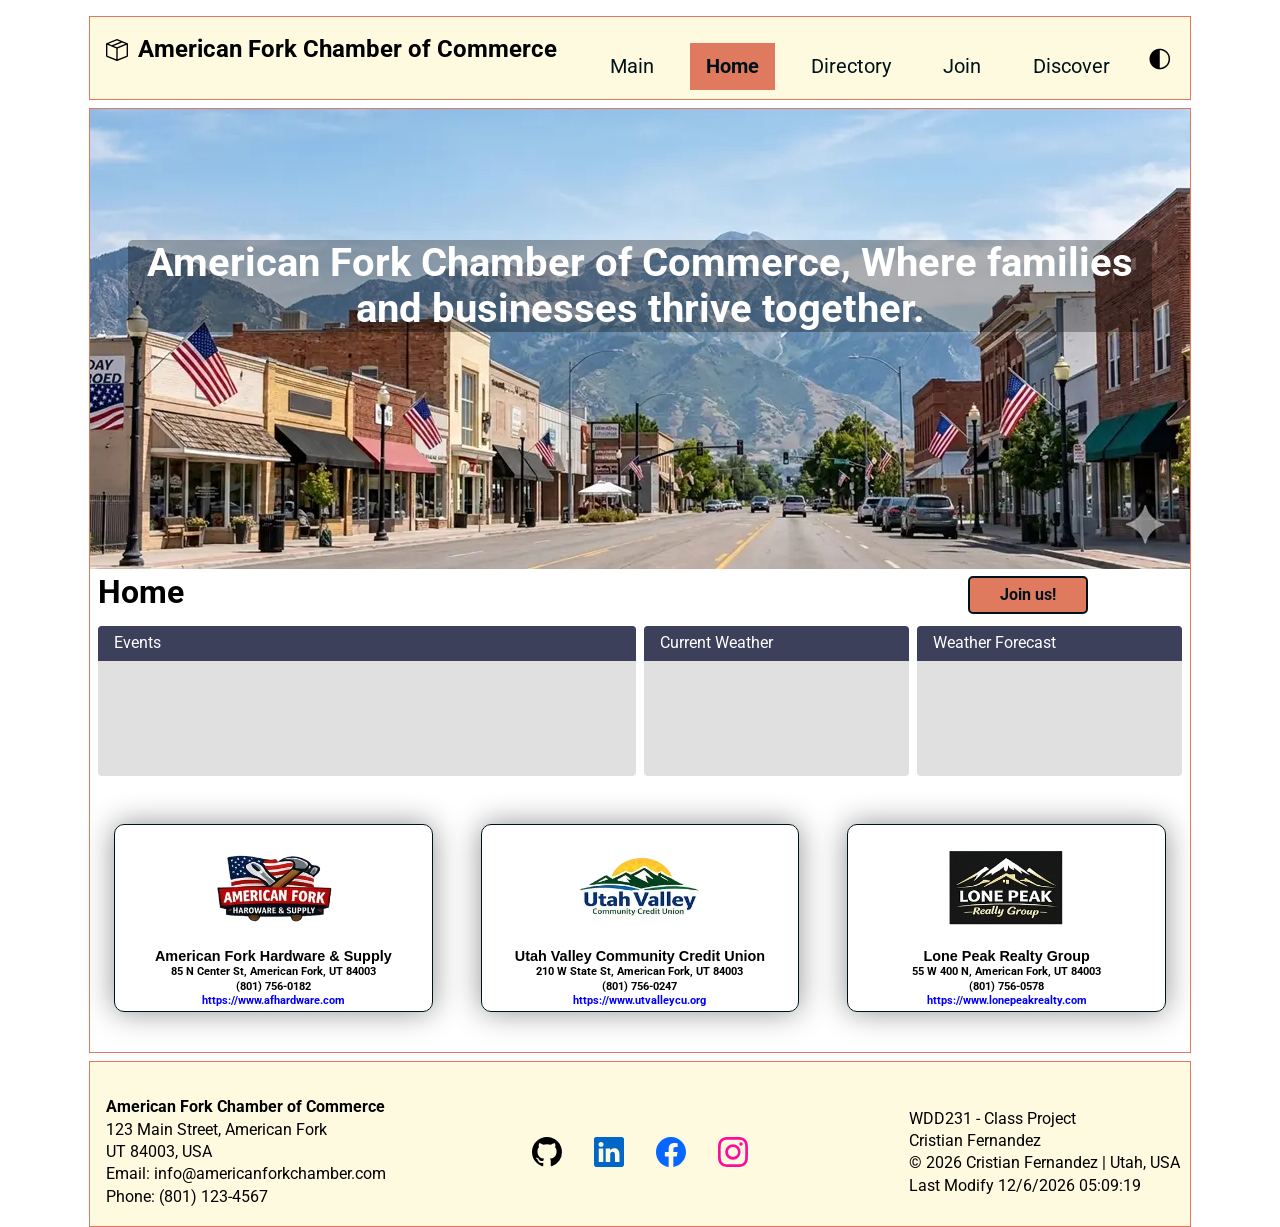
==== chamber/index.html @ 2ffc8c00 "05-21-26" ====
<!DOCTYPE html>
<html lang="en">

<head>
    <meta charset="UTF-8">
    <meta name="viewport" content="width=device-width, initial-scale=1.0">
    <title>WDD 231 - Web Frontend Development I - Directory - Cristian Fernandez</title>
    <meta name="description"
        content="WDD 231 - Web Frontend Development I. Apply the concepts to a page that is responsive in both small and larger views." />
    <meta name="author" content="Cristian Fernandez" />

    <meta property="og:title" content="American Fork Chamber of Commerce Home page">
    <meta property="og:description"
        content="The American Fork chamber of commerce is a local organization of businesses that work together to strengthen the business interests of the group." />
    <meta property="og:url" content="https://thecef02.github.io/wdd231/chamber/index.html">
    <meta property="og:image" content="https://thecef02.github.io/wdd231/chamber/images/logo.svg">

    <link rel="preconnect" href="https://fonts.googleapis.com">
    <link rel="preconnect" href="https://fonts.gstatic.com" crossorigin>
    <link rel="preload" as="style" href="https://fonts.googleapis.com/css2?family=Roboto:wght@400;700&display=optional">
    <link rel="stylesheet" href="https://fonts.googleapis.com/css2?family=Roboto:wght@400;700&display=optional"
        media="print" onload="this.media='all'">
    <noscript>
        <link rel="stylesheet" href="https://fonts.googleapis.com/css2?family=Roboto:wght@400;700&display=optional">
    </noscript>
    <link rel="icon" href="images/favicon.ico">
    <link rel="stylesheet" href="styles/normalize.css">
    <link rel="stylesheet" href="styles/small.css">
    <link rel="stylesheet" href="styles/larger.css">
    <script src="scripts/script.js" defer></script>
    <script src="scripts/cards.js" defer></script>
</head>

<body>
    <header>
        <div class="header-brand">
            <img src="images/logo.svg" alt="American Fork Chamber of Commerce logo" width="50" height="50">
            <span>American Fork Chamber of Commerce</span>
        </div>
        <div class="nav-holder">
            <nav>
                <ul>
                    <li><a href="../index.html">Main</a></li>
                    <li class="current"><a href="index.html">Home</a></li>
                    <li><a href="directory.html">Directory</a></li>
                    <li><a href="join.html">Join</a></li>
                    <li><a href="discover.html">Discover</a></li>
                </ul>
            </nav>
            <button id="theme-toggle" aria-label="Toggle dark mode">&#9680;</button>
            <button id="nav-button" class="hamburger" aria-label="navigation"></button>
        </div>
    </header>




    <main>
        <section class="hero-image">
            <img src="images/hero.webp" width="1100px" height="460px"
                alt="View of American Fork city with the mountains in the background">
            <div class="hero-text">
                <h1>American Fork Chamber of Commerce, Where families and businesses thrive together.</h1>
                <button id="join-us-button" class="join-us" aria-label="Join us button">Join us!</button>
            </div>
            <h1>Home</h1>
        </section>
        <section class="middle-content">
            <div class="content-holder1">
                <div class="events">
                    <h2>Events</h2>
                </div>
            </div>
            <div class="content-holder2">
                <div class="weather">
                    <h2>Current Weather</h2>
                    <div class="current-cards-holder">
                    
                    </div>
                </div>
                <div class="forecast">
                    <h2>Weather Forecast</h2>
                    <div class="forecast-cards-holder">

                    </div>
                </div>
            </div>
        </section>
        <section class="business-holder">
            <h2 class="hidden">Business Directory</h2>
            <div class="view-toggle">

                <button id="grid-view" aria-label="Grid view">&#x25A6;</button>
                <button id="list-view" aria-label="List view">&#x25A4;</button>
            </div>

            <div id="cards" class="business-cards">
            </div>
        </section>
    </main>



    <footer>
        <div class="chamber-info">
            <h3>American Fork Chamber of Commerce</h3>
            <p>123 Main Street, American Fork</p>
            <p>UT 84003, USA</p>
            <p>Email: info@americanforkchamber.com</p>
            <p>Phone: (801) 123-4567 </p>
        </div>
        <div class="social-links">
            <a href="https://github.com/thecef02" target="_blank" rel="github">
                <img src="images/github.svg" alt="Link to GitHub web page" width="30" height="30">
            </a>
            <a href="https://www.linkedin.com/in/cristian-e-fernandez" target="_blank" rel="linkedin">
                <img src="images/linkedin.svg" alt="Link to LinkedIn page" width="30" height="30">
            </a>
            <a href="https://www.facebook.com/your-facebook-username" target="_blank" rel="facebook">
                <img src="images/facebook.svg" alt="Link to Facebook page" width="30" height="30">
            </a>
            <a href="https://www.instagram.com/your-instagram-username" target="_blank" rel="instagram">
                <img src="images/instagram.svg" alt="Link to Instagram page" width="30" height="30">
            </a>
            <!-- <a href="https://twitter.com/your-twitter-username" target="_blank" rel="twitter">
                <img src="images/twitter-x.svg" alt="Link to Twitter page">
            </a>
            <a href="https://teams.microsoft.com/your-teams-link" target="_blank" rel="ms-teams">
                <img src="images/microsoft-teams.svg" alt="Link to Microsoft Teams page">
            </a> -->
        </div>
        <div class="last-updated">
            <p>WDD231 - Class Project</p>
            <p>Cristian Fernandez</p>
            <p>&copy; <span id="currentyear"></span></p>
            <p id="lastModified"></p>
        </div>
    </footer>
</body>

</html>
---- chamber/styles/small.css ----
:root {
    --terracotta: #e07a5f;
    --deep-slate-blue: #3d405b;
    --primary: #0a9396;
    --secondary: #94d2bd;
    --accent: #ee9b00;
    --background: #fefae0;
    --text: #001219;
}
.hidden {
    display: none;
}
.hamburger {
    background: none;
    border: none;
    color: var(--deep-slate-blue);
    cursor: pointer;
}
.hamburger::before {
    content: "\2630";
    font-size: 1.9rem;
}
.hamburger.show::before {
    content: "\00D7";
}

body{max-width: 1102px;
    margin: 0 auto;
    font-family: Roboto, sans-serif;
    min-width: 260px;
}
/********************* Header **************************/
header {
    margin-top: 1rem;
    display: flex;
    flex-direction: row;
    align-items: center;
    padding: 0.6rem 1rem;
    background-color: var(--background); 
    border: solid 1px var(--terracotta);
}
header.open {
    flex-direction: column;
    align-items: flex-start;
}
.header-brand {
    display: flex;
    align-items: center;
    gap: 0.6rem;
    flex: 1;
    margin-bottom: 1rem;
}

.header-brand img {
    width: 22px;
    height: 22px;
    object-fit: contain;
}

.header-brand span {
    font-size: 1rem;
    font-weight: 700;
    color: var(--color-text);
}

/* Nav */
header nav {
    width: 100%;
    display: none;
}
header nav.show {
    display: block;
    width: 200px;
}
/* header nav ul {
    display: flex;
    flex-wrap: wrap;
    gap: 0rem 1.25rem;
    margin: 0;
    padding: 0;
    list-style: none;
} */
header nav ul  {
    display: block;
    flex-direction: column;
        gap: 0rem 1.25rem;
            margin: 0;
            padding: 0;
            list-style: none;
}

header nav a {
    display: block;
    text-decoration: none;
    padding: 0.75rem 1rem;
    color: var(--text);
    font-size: 0.9rem;
}
/* nav li {
    border-bottom: 1px solid var(--terracotta);
} */

nav li:last-child {
    border-bottom: none;
}
header nav li.current a {
    background: var(--terracotta);
    color: var(--text);
    font-weight: 700;
}

header nav a:hover {
    background: var(--deep-slate-blue);
    color: #fff;
}

.nav-holder{
    display: flex;
    align-items: center;
    gap: 0rem;
}
/********************** Theme toggle ****************/
#theme-toggle {
    background: none;
    border: 2px solid var(--color-text);
    border-radius: 50%;
    width: 2rem;
    height: 2rem;
    font-size: 1.7rem;
    cursor: pointer;
    color: var(--color-text);
    display: flex;
    align-items: center;
    justify-content: center;
    padding: 0;
    line-height: 1;
}




/******************** Main ********************/

main{
    margin: 0.5rem 0;
    border: solid 1px var(--terracotta);

}
main h1{margin: 0;}

.hero-image img {
    margin-left: -0.5rem;
    margin-top: -0.5rem;
    position: relative;
}
.hero-text {
    position: absolute;
    top: 7rem;
    left: 50%;
    transform: translateX(-50%);
    width: 100%;
    color: #fff;
    text-align: center;
    background-color: rgba(0, 0, 0, 0.3);
    border-radius: 5px;
    /* max-width: 1100px; */
    font-size: small;
}
#join-us-button{
    position: absolute;
    top: 24rem;
    right: 4rem;
    margin-top: 1rem;
    padding: 0.5rem 1rem;
    font-size: 1rem;
    color: var(--text);
    font-weight: 700;
    background-color: var(--terracotta);
    border: none;
    border-radius: 5px;
    cursor: pointer;
    width: 120px;
    border: solid 2px var(--text);
}

#grid-view, #list-view {
    font-size: 2rem;
    color: var(--text);
    border: solid, 1px var(--text);
}

.view-toggle {
    display: flex;
    justify-content:space-around;
    margin: auto;
    width: 100px;
    margin-bottom: 1rem;
}

#cards {
    display: grid;
    margin-top: 2rem;
    /* grid-template-columns: repeat(auto-fit, minmax(320px, 1fr)); */
    gap: 1rem;
    /* min-height: 600px; */
}

.business-cards section {
    border: solid 1px var(--text);
    border-radius: 10px;
    box-shadow: 0 0 30px #929292;
    padding: 0.2rem;
    display: flex;
    flex-direction: column;    
    align-items: center;
    gap: 0.1rem;
    font-weight: 700;
    /* min-width: 310px; */
}
.business-cards section h2 {
    font-size: 0.5rem;
}
.business-cards section h2, .business-cards section a, .business-cards section p {
    margin: 0;
    text-align: center;
}
.business-cards section h2{
    font-size: 0.9rem;
    font-family: Verdana, Geneva, Tahoma, sans-serif;
}
.business-cards section p{
    font-size: 0.7rem;
}
.business-cards section a{
    font-size: 0.7rem;
    color: blue;    text-decoration: none;
}

.website-link, .header-website {
    display: none;
}

thead {
    background-color: var(--terracotta);
    color: var(--text);
    
}
thead tr th {
    padding: 0.5rem;
    border: solid 1px var(--text);
}


tbody{
    font-size: 0.7rem;
}

tbody tr:hover {
    background-color: var(--background);
}

tbody tr td {
    padding: 0.2rem;
    border: solid 1px var(--text);
}

.zebra-even {
    background-color: #e4e4e4;
}

.zebra-odd {
    background-color: #ffffff;
}









/* Middle content  */
.middle-content {
    display: flex;
    gap: 0.5rem;
    padding: 1rem 0;
    flex-wrap: wrap;
}

.content-holder1 {
    flex: 2;
}

.content-holder2 {
    display: flex;
    flex: 2;
    gap: 0.5rem;
    flex-wrap: wrap;
}


/* Weather and events */

.current-cards-holder {
    display: flex;
    padding: 0.5rem;
    flex-wrap: wrap;
    justify-content:space-around;
}
.current-cards-holder p, .current-cards-holder figcaption {
    margin: 0.25rem 0;
    font-size: 0.7rem;
}
.current-cards-holder p::first-letter, .current-cards-holder figcaption::first-letter {
    /* font-size: 0.9rem; */
    font-weight: 700;
    text-transform: uppercase;
}
.current-card-right first-child {
    /* font-size: 1.2rem; */
    font-weight: 600;
    text-transform: uppercase;
}
#current-temp {
    font-size: 1.2rem;
    font-weight: 700;
}



.events, .weather, .forecast {
    background-color: #e0e0e0;
    border-radius: 4px;
    overflow: hidden;
    min-height: 150px;
    flex: 1;
    min-width: 200px;
}


/* forecast cards */
.forecast-cards-holder {
    display: flex;
    gap: 0.5rem;
    padding: 0.5rem;
    flex-wrap: wrap;
}
.forecast-cards {
    background: linear-gradient(to bottom right, #b8e4f9 20%, #ffe066 80%, #ffd700);
    border: solid 1px var(--text);
    border-bottom: solid 2px var(--text);
    border-right: solid 2px var(--text);
    border-radius: 4px;
    padding: 0.5rem;
    flex: 1;
    max-height: 120px;
    text-align: center;
    position: relative;
    overflow: hidden;
}
.forecast-cards::after {
    content: '';
    position: absolute;
    top: 0;
    left: -100%;
    width: 50%;
    height: 100%;
    background: linear-gradient(to left, transparent, rgba(255,255,255,0.7), transparent);
    animation: none;
}
.forecast-cards:hover::after {
    animation: shimmer 0.7s ease-in-out 1;
}
@keyframes shimmer {
    0%   { left: -100%; }
    100% { left: 150%; }
}
.forecast-cards p {
    /* color: var(--terracotta); */
    margin: 0.25rem 0;
}
.events h2, .weather h2, .forecast h2 {
    background-color: var(--deep-slate-blue);
    color: white;
    margin: 0;
    padding: 0.5rem 1rem;
    font-size: 1rem;
    font-weight: 400;
}


















/******************** Footer ********************/
footer {
    display: flex;
    flex-direction: column;
    /* flex-wrap: wrap; */
    /* justify-content: space-between; */
    /* align-items: center; */
    background: var(--background);
    padding: 1rem 0;
    border: solid 1px var(--terracotta);
}
footer div{
    margin-top: 1rem;
}
footer .social-links {
    display: flex;
    justify-content: center;
    align-items: center;
    gap: 2rem;
    flex-wrap: wrap;
    background: var(--background);
    padding: 1rem 0;
}

footer .social-links a {
    display: inline-flex;
}

footer .social-links img {
    display: block;
    width: 30px;
    height: 30px;
}

footer p, .chamber-info h3, .last-updated p {
    margin: 0.25rem 0;
    padding-left: 1rem;
    font-size: 0.7rem;
}


.text {
    cursor: text;
    }
    
.text:hover {
    transition: 0.5s;
    box-shadow: 6px 6px 0 black;
    transform: skewY(-5deg);
    /* transform: scale(1.05); */
    /* letter-spacing: 2px; */
}
---- chamber/styles/larger.css ----
/* ── Large screen overrides (≥ 640px) ── */

@media (min-width: 320px) {
    header {
        flex-wrap: wrap;
        flex-direction: row;
        justify-content: space-between;

        /* border-bottom: solid 1px var(--terracotta); */
        /* height: 200px; */
    }

    .hamburger {
        display: none;
    }

    header nav {
        display: block;
        position: static;
        width: 100%;
        background: var(--background);
        padding: 0 1rem;
        margin-top: 1rem;
    }

    .nav-holder {
        display: flex;
        align-items: center;
    }

    .header-brand {
        flex: 0 0 auto;
    }

    header nav ul {
        gap: 1.5rem;
        flex-direction: column;
    }

    header nav ul {
        display: flex;
        flex-direction: row;
        gap: 0rem 1.25rem;
        margin: 0;
        padding: 0;
        list-style: none;
    }

    header nav a {
        font-size: 1.25rem;
    }

    .header-brand span {
        font-size: 1.2rem;
        font-weight: 700;
        color: var(--color-text);
    }


    .hero-text {
        position: absolute;
        top: 10rem;
        left: 50%;
        transform: translateX(-50%);
        width: 80%;
        color: #fff;
        text-align: center;
        background-color: rgba(0, 0, 0, 0.3);
        border-radius: 5px;
        max-width: 1100px;
    }

    .hero-text {
        font-size: 1rem;
    }

    #join-us-button {
        top: 20rem;
    }











    #cards {
        grid-template-columns: repeat(auto-fit, minmax(320px, 1fr));
    }

    .business-holder {
        margin-bottom: 2rem;
    }


    .business-cards section {
        margin: auto;
        min-width: 310px;
    }

    main {
        padding: 0.5rem;
    }

    #cards table {
        margin: 2rem;
    }

    tbody {
        font-size: 0.9rem;
    }

    .website-link,
    .header-website {
        display: table-cell;
    }



    footer {
        display: flex;
        flex-direction: row;
        flex-wrap: wrap;
        justify-content: space-between;
        align-items: center;
        background: var(--background);
        padding: 1rem 0;


    }

    footer div {
        width: 27%;
    }

    footer p,
    .chamber-info h3,
    .last-updated p {
        font-size: 0.8rem;
    }
}

@media (min-width: 620px) {
    .header-brand span {
        font-size: 1.4rem;
    }

    .hero-text {
        top: 15rem;
        font-size: 1.25rem;
    }

    footer p,
    .chamber-info h3,
    .last-updated p {
        font-size: 0.9rem;
    }
}

@media (min-width: 1120px) {
    .header-brand span {
        font-size: 1.5rem;
    }

    .hero-text {
        top: 15rem;
        font-size: 1.25rem;
    }

    footer p,
    .chamber-info h3,
    .last-updated p {
        font-size: 1rem;
    }
}
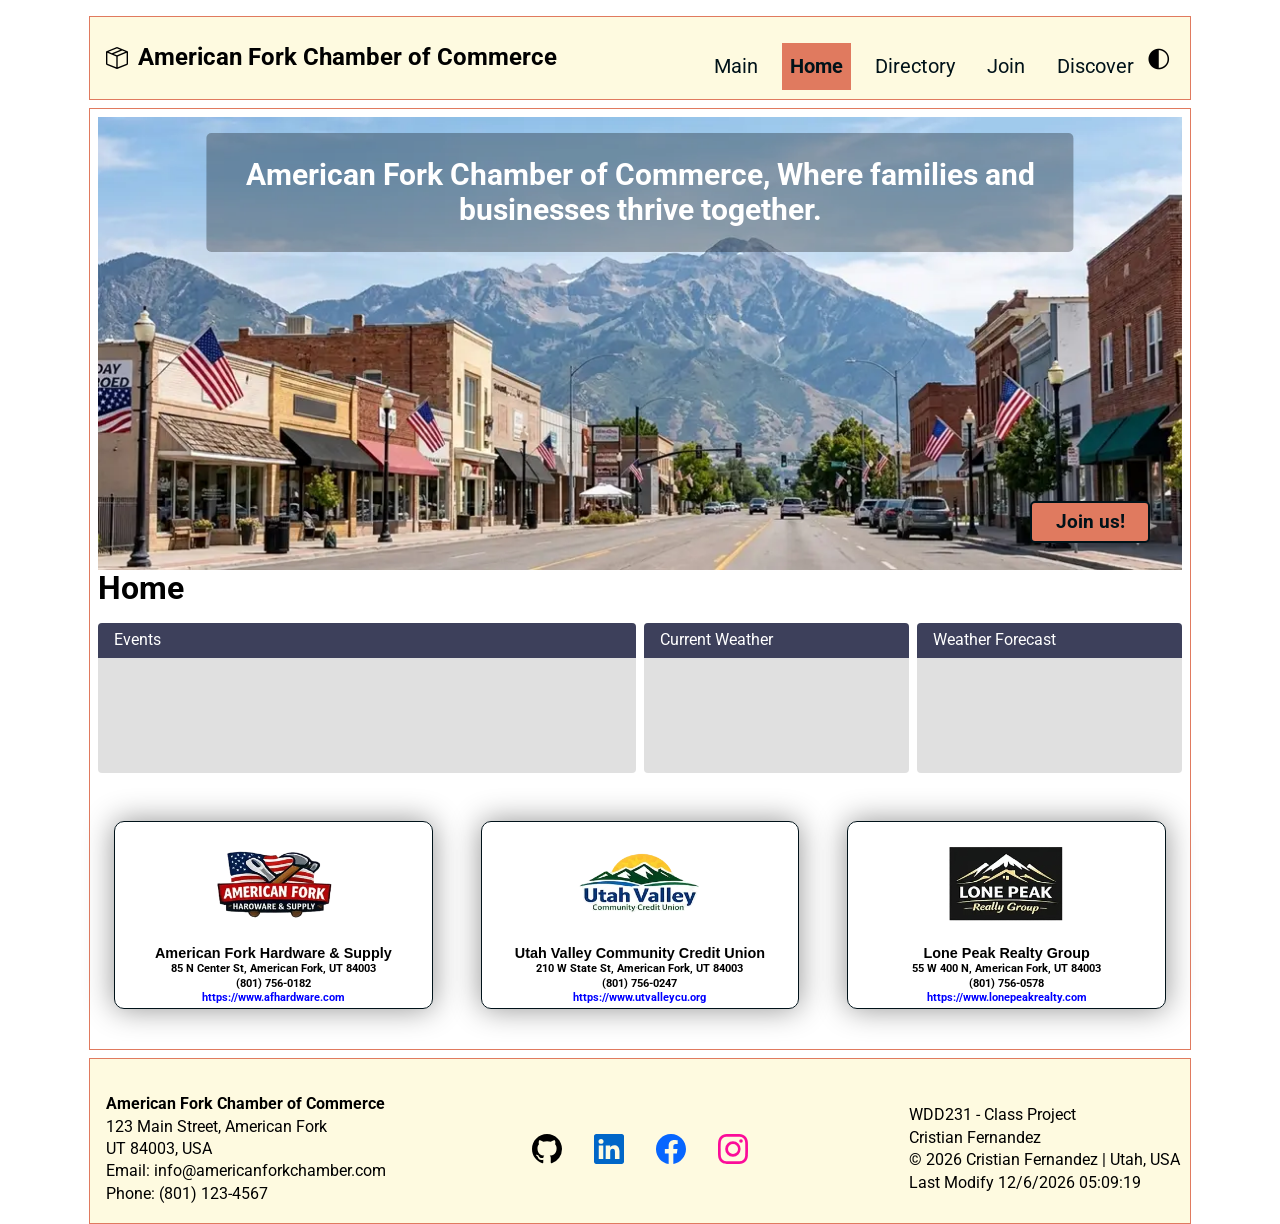
==== commit ef7eeb3b: "05-21-26_3" ====
--- a/chamber/index.html
+++ b/chamber/index.html
@@ -29,6 +29,7 @@
     <link rel="stylesheet" href="styles/larger.css">
     <script src="scripts/script.js" defer></script>
     <script src="scripts/cards.js" defer></script>
+    <script src="scripts/core.js" defer></script>
 </head>
 
 <body>
@@ -57,11 +58,11 @@
 
     <main>
         <section class="hero-image">
-            <img src="images/hero.webp" width="1100px" height="460px"
-                alt="View of American Fork city with the mountains in the background">
+            <img src="images/hero.webp" width="1100" height="460"
+            alt="View of American Fork city with the mountains in the background">
+            <button id="join-us-button" class="join-us" aria-label="Join us button">Join us!</button>
             <div class="hero-text">
-                <h1>American Fork Chamber of Commerce, Where families and businesses thrive together.</h1>
-                <button id="join-us-button" class="join-us" aria-label="Join us button">Join us!</button>
+                <h2>American Fork Chamber of Commerce, Where families and businesses thrive together.</h2>
             </div>
             <h1>Home</h1>
         </section>
--- a/chamber/styles/small.css
+++ b/chamber/styles/small.css
@@ -7,28 +7,34 @@
     --background: #fefae0;
     --text: #001219;
 }
+
 .hidden {
     display: none;
 }
+
 .hamburger {
     background: none;
     border: none;
     color: var(--deep-slate-blue);
     cursor: pointer;
 }
+
 .hamburger::before {
     content: "\2630";
     font-size: 1.9rem;
 }
+
 .hamburger.show::before {
     content: "\00D7";
 }
 
-body{max-width: 1102px;
+body {
+    max-width: 1102px;
     margin: 0 auto;
     font-family: Roboto, sans-serif;
     min-width: 260px;
 }
+
 /********************* Header **************************/
 header {
     margin-top: 1rem;
@@ -36,19 +42,21 @@
     flex-direction: row;
     align-items: center;
     padding: 0.6rem 1rem;
-    background-color: var(--background); 
+    background-color: var(--background);
     border: solid 1px var(--terracotta);
 }
+
 header.open {
     flex-direction: column;
     align-items: flex-start;
 }
+
 .header-brand {
     display: flex;
     align-items: center;
     gap: 0.6rem;
     flex: 1;
-    margin-bottom: 1rem;
+    /* margin-bottom: 1rem; */
 }
 
 .header-brand img {
@@ -68,10 +76,12 @@
     width: 100%;
     display: none;
 }
+
 header nav.show {
     display: block;
     width: 200px;
 }
+
 /* header nav ul {
     display: flex;
     flex-wrap: wrap;
@@ -80,22 +90,23 @@
     padding: 0;
     list-style: none;
 } */
-header nav ul  {
+header nav ul {
     display: block;
     flex-direction: column;
-        gap: 0rem 1.25rem;
-            margin: 0;
-            padding: 0;
-            list-style: none;
+    gap: 0rem 0rem;
+    margin: 0;
+    padding: 0;
+    list-style: none;
 }
 
 header nav a {
     display: block;
     text-decoration: none;
-    padding: 0.75rem 1rem;
+    padding: 0.75rem 0.5rem;
     color: var(--text);
     font-size: 0.9rem;
 }
+
 /* nav li {
     border-bottom: 1px solid var(--terracotta);
 } */
@@ -103,6 +114,7 @@
 nav li:last-child {
     border-bottom: none;
 }
+
 header nav li.current a {
     background: var(--terracotta);
     color: var(--text);
@@ -114,11 +126,12 @@
     color: #fff;
 }
 
-.nav-holder{
+.nav-holder {
     display: flex;
     align-items: center;
     gap: 0rem;
 }
+
 /********************** Theme toggle ****************/
 #theme-toggle {
     background: none;
@@ -141,49 +154,55 @@
 
 /******************** Main ********************/
 
-main{
+main {
     margin: 0.5rem 0;
     border: solid 1px var(--terracotta);
 
 }
-main h1{margin: 0;}
-
+
+main h1 {
+    margin: 0;
+}
+
+.hero-image {
+    position: relative;
+}
 .hero-image img {
-    margin-left: -0.5rem;
-    margin-top: -0.5rem;
-    position: relative;
-}
+    width: 100%;
+    height: auto;
+    display: block;
+}
+
 .hero-text {
     position: absolute;
-    top: 7rem;
-    left: 50%;
-    transform: translateX(-50%);
-    width: 100%;
+    top: 1rem;
+    left: 2rem;
+    right: 2rem;
     color: #fff;
     text-align: center;
     background-color: rgba(0, 0, 0, 0.3);
     border-radius: 5px;
-    /* max-width: 1100px; */
     font-size: small;
-}
-#join-us-button{
+    display: none;
+}
+
+#join-us-button {
     position: absolute;
-    top: 24rem;
-    right: 4rem;
-    margin-top: 1rem;
-    padding: 0.5rem 1rem;
-    font-size: 1rem;
+    bottom: 4rem;
+    right: 2rem;
+    padding: 0.5rem 0rem;
+    font-size: 0.9rem;
     color: var(--text);
     font-weight: 700;
     background-color: var(--terracotta);
-    border: none;
     border-radius: 5px;
     cursor: pointer;
-    width: 120px;
+    width: 80px;
     border: solid 2px var(--text);
 }
 
-#grid-view, #list-view {
+#grid-view,
+#list-view {
     font-size: 2rem;
     color: var(--text);
     border: solid, 1px var(--text);
@@ -191,7 +210,7 @@
 
 .view-toggle {
     display: flex;
-    justify-content:space-around;
+    justify-content: space-around;
     margin: auto;
     width: 100px;
     margin-bottom: 1rem;
@@ -211,47 +230,55 @@
     box-shadow: 0 0 30px #929292;
     padding: 0.2rem;
     display: flex;
-    flex-direction: column;    
+    flex-direction: column;
     align-items: center;
     gap: 0.1rem;
     font-weight: 700;
     /* min-width: 310px; */
 }
+
 .business-cards section h2 {
     font-size: 0.5rem;
-}
-.business-cards section h2, .business-cards section a, .business-cards section p {
+        font-size: 0.9rem;
+            font-family: Verdana, Geneva, Tahoma, sans-serif;
+                margin: 0;
+                    text-align: center;
+}
+
+.business-cards section a,
+.business-cards section p {
     margin: 0;
     text-align: center;
 }
-.business-cards section h2{
-    font-size: 0.9rem;
-    font-family: Verdana, Geneva, Tahoma, sans-serif;
-}
-.business-cards section p{
+
+.business-cards section p {
     font-size: 0.7rem;
 }
-.business-cards section a{
+
+.business-cards section a {
     font-size: 0.7rem;
-    color: blue;    text-decoration: none;
-}
-
-.website-link, .header-website {
+    color: blue;
+    text-decoration: none;
+}
+
+.website-link,
+.header-website {
     display: none;
 }
 
 thead {
     background-color: var(--terracotta);
     color: var(--text);
-    
-}
+
+}
+
 thead tr th {
     padding: 0.5rem;
     border: solid 1px var(--text);
 }
 
 
-tbody{
+tbody {
     font-size: 0.7rem;
 }
 
@@ -306,22 +333,28 @@
     display: flex;
     padding: 0.5rem;
     flex-wrap: wrap;
-    justify-content:space-around;
-}
-.current-cards-holder p, .current-cards-holder figcaption {
+    justify-content: space-around;
+}
+
+.current-cards-holder p,
+.current-cards-holder figcaption {
     margin: 0.25rem 0;
     font-size: 0.7rem;
 }
-.current-cards-holder p::first-letter, .current-cards-holder figcaption::first-letter {
+
+.current-cards-holder p::first-letter,
+.current-cards-holder figcaption::first-letter {
     /* font-size: 0.9rem; */
     font-weight: 700;
     text-transform: uppercase;
 }
+
 .current-card-right first-child {
     /* font-size: 1.2rem; */
     font-weight: 600;
     text-transform: uppercase;
 }
+
 #current-temp {
     font-size: 1.2rem;
     font-weight: 700;
@@ -329,7 +362,9 @@
 
 
 
-.events, .weather, .forecast {
+.events,
+.weather,
+.forecast {
     background-color: #e0e0e0;
     border-radius: 4px;
     overflow: hidden;
@@ -346,6 +381,7 @@
     padding: 0.5rem;
     flex-wrap: wrap;
 }
+
 .forecast-cards {
     background: linear-gradient(to bottom right, #b8e4f9 20%, #ffe066 80%, #ffd700);
     border: solid 1px var(--text);
@@ -359,6 +395,7 @@
     position: relative;
     overflow: hidden;
 }
+
 .forecast-cards::after {
     content: '';
     position: absolute;
@@ -366,21 +403,32 @@
     left: -100%;
     width: 50%;
     height: 100%;
-    background: linear-gradient(to left, transparent, rgba(255,255,255,0.7), transparent);
+    background: linear-gradient(to left, transparent, rgba(255, 255, 255, 0.7), transparent);
     animation: none;
 }
+
 .forecast-cards:hover::after {
     animation: shimmer 0.7s ease-in-out 1;
 }
+
 @keyframes shimmer {
-    0%   { left: -100%; }
-    100% { left: 150%; }
-}
+    0% {
+        left: -100%;
+    }
+
+    100% {
+        left: 150%;
+    }
+}
+
 .forecast-cards p {
     /* color: var(--terracotta); */
     margin: 0.25rem 0;
 }
-.events h2, .weather h2, .forecast h2 {
+
+.events h2,
+.weather h2,
+.forecast h2 {
     background-color: var(--deep-slate-blue);
     color: white;
     margin: 0;
@@ -417,9 +465,11 @@
     padding: 1rem 0;
     border: solid 1px var(--terracotta);
 }
-footer div{
+
+footer div {
     margin-top: 1rem;
 }
+
 footer .social-links {
     display: flex;
     justify-content: center;
@@ -440,7 +490,9 @@
     height: 30px;
 }
 
-footer p, .chamber-info h3, .last-updated p {
+footer p,
+.chamber-info h3,
+.last-updated p {
     margin: 0.25rem 0;
     padding-left: 1rem;
     font-size: 0.7rem;
@@ -449,8 +501,8 @@
 
 .text {
     cursor: text;
-    }
-    
+}
+
 .text:hover {
     transition: 0.5s;
     box-shadow: 6px 6px 0 black;
--- a/chamber/styles/larger.css
+++ b/chamber/styles/larger.css
@@ -19,7 +19,6 @@
         position: static;
         width: 100%;
         background: var(--background);
-        padding: 0 1rem;
         margin-top: 1rem;
     }
 
@@ -28,26 +27,22 @@
         align-items: center;
     }
 
-    .header-brand {
+    /* .header-brand {
         flex: 0 0 auto;
-    }
+    } */
 
     header nav ul {
-        gap: 1.5rem;
         flex-direction: column;
-    }
-
-    header nav ul {
         display: flex;
         flex-direction: row;
-        gap: 0rem 1.25rem;
+        gap: 0rem 0rem;
         margin: 0;
         padding: 0;
         list-style: none;
     }
 
     header nav a {
-        font-size: 1.25rem;
+        font-size: 1rem;
     }
 
     .header-brand span {
@@ -59,7 +54,7 @@
 
     .hero-text {
         position: absolute;
-        top: 10rem;
+        top: 1rem;
         left: 50%;
         transform: translateX(-50%);
         width: 80%;
@@ -71,12 +66,9 @@
     }
 
     .hero-text {
-        font-size: 1rem;
+        font-size: 0.75rem;
     }
 
-    #join-us-button {
-        top: 20rem;
-    }
 
 
 
@@ -145,13 +137,24 @@
 }
 
 @media (min-width: 620px) {
+    #join-us-button {
+        padding: 0.5rem 1rem;
+        font-size: 1.2rem;
+        width: 120px;
+    }
     .header-brand span {
-        font-size: 1.4rem;
+        font-size: 1.1rem;
     }
-
+        header nav a {
+            font-size: 1.1rem;
+        }   
+        header nav ul {
+            gap: 0rem 0.5rem;
+        }
     .hero-text {
-        top: 15rem;
-        font-size: 1.25rem;
+        top: 1rem;
+        font-size: 1rem;
+            display: block;
     }
 
     footer p,
@@ -161,13 +164,20 @@
     }
 }
 
-@media (min-width: 1120px) {
+@media (min-width: 900px) {
+
+    header nav ul {
+        gap: 0rem 1rem;
+    }
+                header nav a {
+                    font-size: 1.25rem;
+                }
     .header-brand span {
         font-size: 1.5rem;
     }
 
     .hero-text {
-        top: 15rem;
+        top: 1rem;
         font-size: 1.25rem;
     }
 
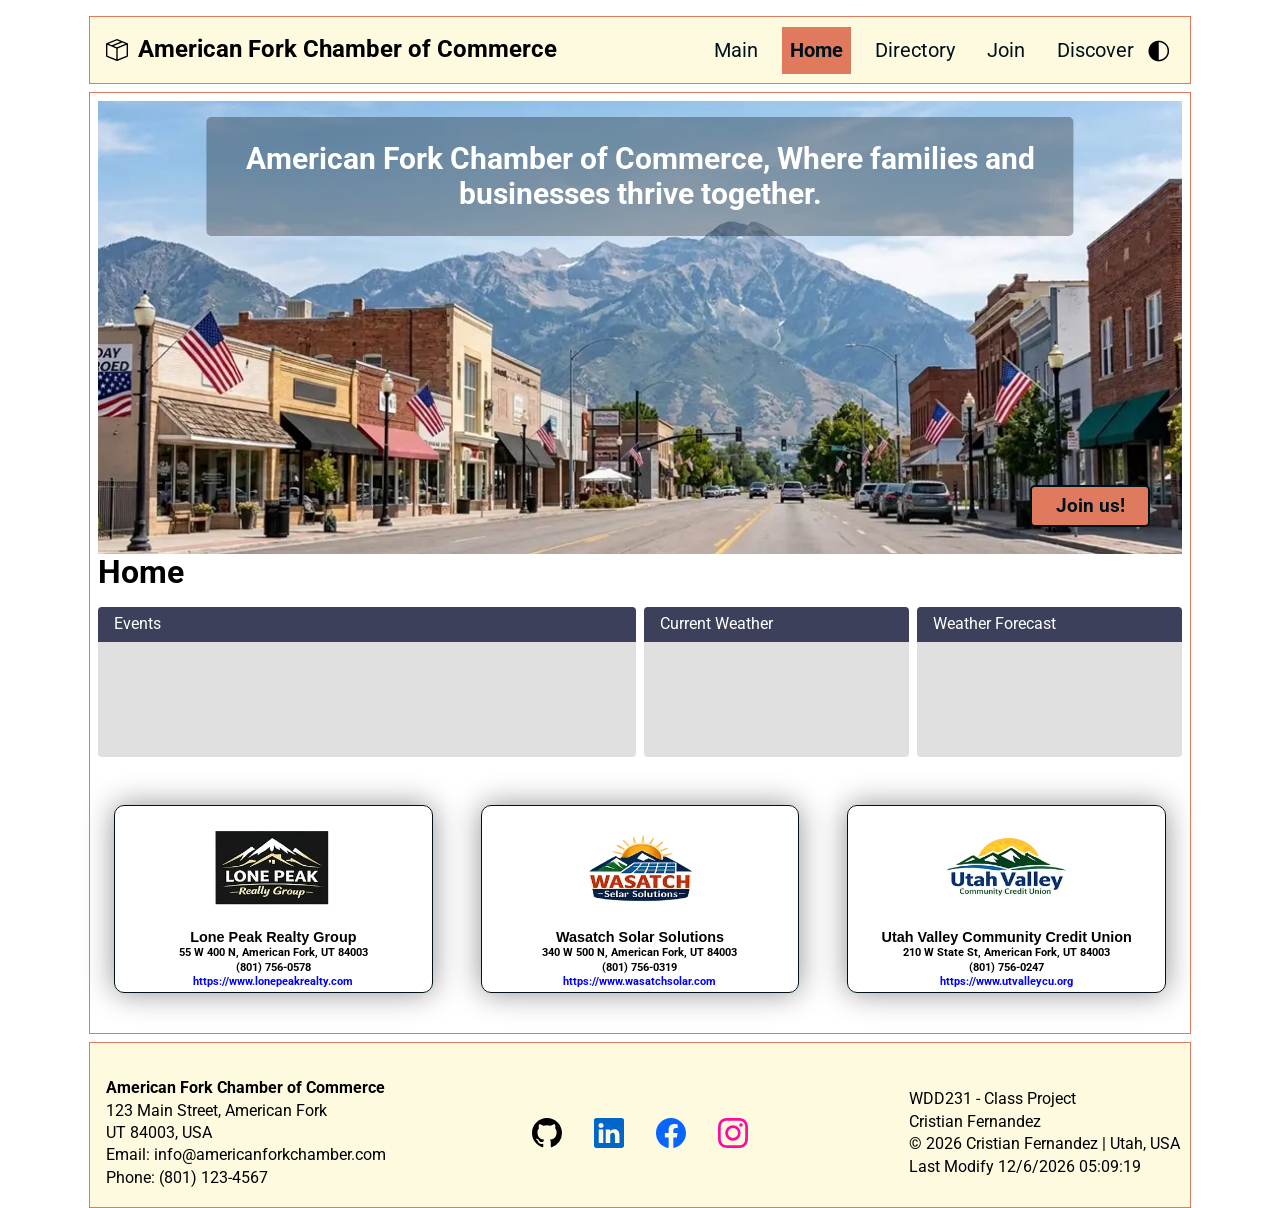
==== commit 08949b8a: "05-28-26_9" ====
--- a/chamber/index.html
+++ b/chamber/index.html
@@ -60,7 +60,7 @@
         <section class="hero-image">
             <img src="images/hero.webp" width="1100" height="460"
             alt="View of American Fork city with the mountains in the background">
-            <button id="join-us-button" class="join-us" aria-label="Join us button">Join us!</button>
+            <button id="join-us-button" class="join-us" aria-label="Join us button" onclick="location.href='join.html'">Join us!</button>
             <div class="hero-text">
                 <h2>American Fork Chamber of Commerce, Where families and businesses thrive together.</h2>
             </div>
--- a/chamber/styles/small.css
+++ b/chamber/styles/small.css
@@ -82,14 +82,7 @@
     width: 200px;
 }
 
-/* header nav ul {
-    display: flex;
-    flex-wrap: wrap;
-    gap: 0rem 1.25rem;
-    margin: 0;
-    padding: 0;
-    list-style: none;
-} */
+
 header nav ul {
     display: block;
     flex-direction: column;
@@ -107,9 +100,6 @@
     font-size: 0.9rem;
 }
 
-/* nav li {
-    border-bottom: 1px solid var(--terracotta);
-} */
 
 nav li:last-child {
     border-bottom: none;
@@ -167,6 +157,7 @@
 .hero-image {
     position: relative;
 }
+
 .hero-image img {
     width: 100%;
     height: auto;
@@ -238,20 +229,17 @@
 }
 
 .business-cards section h2 {
-    font-size: 0.5rem;
-        font-size: 0.9rem;
-            font-family: Verdana, Geneva, Tahoma, sans-serif;
-                margin: 0;
-                    text-align: center;
-}
-
-.business-cards section a,
+
+    font-size: 0.9rem;
+    font-family: Verdana, Geneva, Tahoma, sans-serif;
+    margin: 0;
+    text-align: center;
+}
+
+
 .business-cards section p {
     margin: 0;
     text-align: center;
-}
-
-.business-cards section p {
     font-size: 0.7rem;
 }
 
@@ -259,6 +247,8 @@
     font-size: 0.7rem;
     color: blue;
     text-decoration: none;
+    margin: 0;
+    text-align: center;
 }
 
 .website-link,
@@ -458,12 +448,10 @@
 footer {
     display: flex;
     flex-direction: column;
-    /* flex-wrap: wrap; */
-    /* justify-content: space-between; */
-    /* align-items: center; */
     background: var(--background);
     padding: 1rem 0;
     border: solid 1px var(--terracotta);
+    animation: popIn 1s ease-out forwards;
 }
 
 footer div {
@@ -509,4 +497,51 @@
     transform: skewY(-5deg);
     /* transform: scale(1.05); */
     /* letter-spacing: 2px; */
-}+}
+
+
+/* thank you page  */
+.thank-you {
+    padding: 1rem;
+    text-align: center;
+}
+.thank-you-content {
+    margin: 0.5rem;
+    background: #f9f9f9;
+    border: solid 1px var(--text);
+    border-radius: 10px;
+    padding: 1rem;
+}
+.thank-you h1 {
+    font-size: 1.5rem;
+    margin: 1rem 0;
+}
+.thank-you p strong {
+    padding: 0.2rem 0.5rem;
+    color: var(--text);
+    margin: 1rem 0;
+    background: var(--terracotta);
+}
+
+.thank-you ul {
+    list-style: none;
+    padding: 0;
+    margin: 1rem 0;
+    display: inline-block;
+    /* justify-content: center; */
+}
+.thank-you ul li {
+    display: grid;
+    grid-template-columns: 160px 1fr;
+    gap: 0.5rem;
+    padding: 0.2rem 0;
+}
+.thank-you ul li strong {
+    text-align: right;
+}
+.thank-you ul li span {
+    text-align: left;
+}
+
+
+
--- a/chamber/styles/larger.css
+++ b/chamber/styles/larger.css
@@ -1,26 +1,11 @@
 /* ── Large screen overrides (≥ 640px) ── */
 
 @media (min-width: 320px) {
-    header {
-        flex-wrap: wrap;
-        flex-direction: row;
-        justify-content: space-between;
-
-        /* border-bottom: solid 1px var(--terracotta); */
-        /* height: 200px; */
-    }
-
-    .hamburger {
-        display: none;
-    }
-
-    header nav {
-        display: block;
-        position: static;
-        width: 100%;
-        background: var(--background);
-        margin-top: 1rem;
-    }
+
+
+
+
+
 
     .nav-holder {
         display: flex;
@@ -31,22 +16,14 @@
         flex: 0 0 auto;
     } */
 
-    header nav ul {
-        flex-direction: column;
-        display: flex;
-        flex-direction: row;
-        gap: 0rem 0rem;
-        margin: 0;
-        padding: 0;
-        list-style: none;
-    }
+
 
     header nav a {
         font-size: 1rem;
     }
 
     .header-brand span {
-        font-size: 1.2rem;
+        font-size: 1.1rem;
         font-weight: 700;
         color: var(--color-text);
     }
@@ -137,13 +114,14 @@
 }
 
 @media (min-width: 620px) {
+
     #join-us-button {
         padding: 0.5rem 1rem;
         font-size: 1.2rem;
         width: 120px;
     }
     .header-brand span {
-        font-size: 1.1rem;
+        font-size: 1.25rem;
     }
         header nav a {
             font-size: 1.1rem;
@@ -164,8 +142,40 @@
     }
 }
 
-@media (min-width: 900px) {
-
+@media (min-width: 800px) {
+    header {
+            flex-wrap: wrap;
+            flex-direction: row;
+            justify-content: space-between;
+    
+            /* border-bottom: solid 1px var(--terracotta); */
+            /* height: 200px; */
+        }
+    header nav {
+                display: block;
+                position: static;
+                width: 100%;
+                background: var(--background);
+            }
+
+        header nav ul {
+            flex-direction: column;
+            display: flex;
+            flex-direction: row;
+            gap: 0rem 0rem;
+            margin: 0;
+            padding: 0;
+            list-style: none;
+        }
+
+
+
+
+
+
+    .hamburger {
+        display: none;
+    }
     header nav ul {
         gap: 0rem 1rem;
     }
@@ -186,4 +196,9 @@
     .last-updated p {
         font-size: 1rem;
     }
+    .thank-you h1 {
+        font-size: 2.5rem;
+        margin: 3rem 0;
+    }
+    
 }
